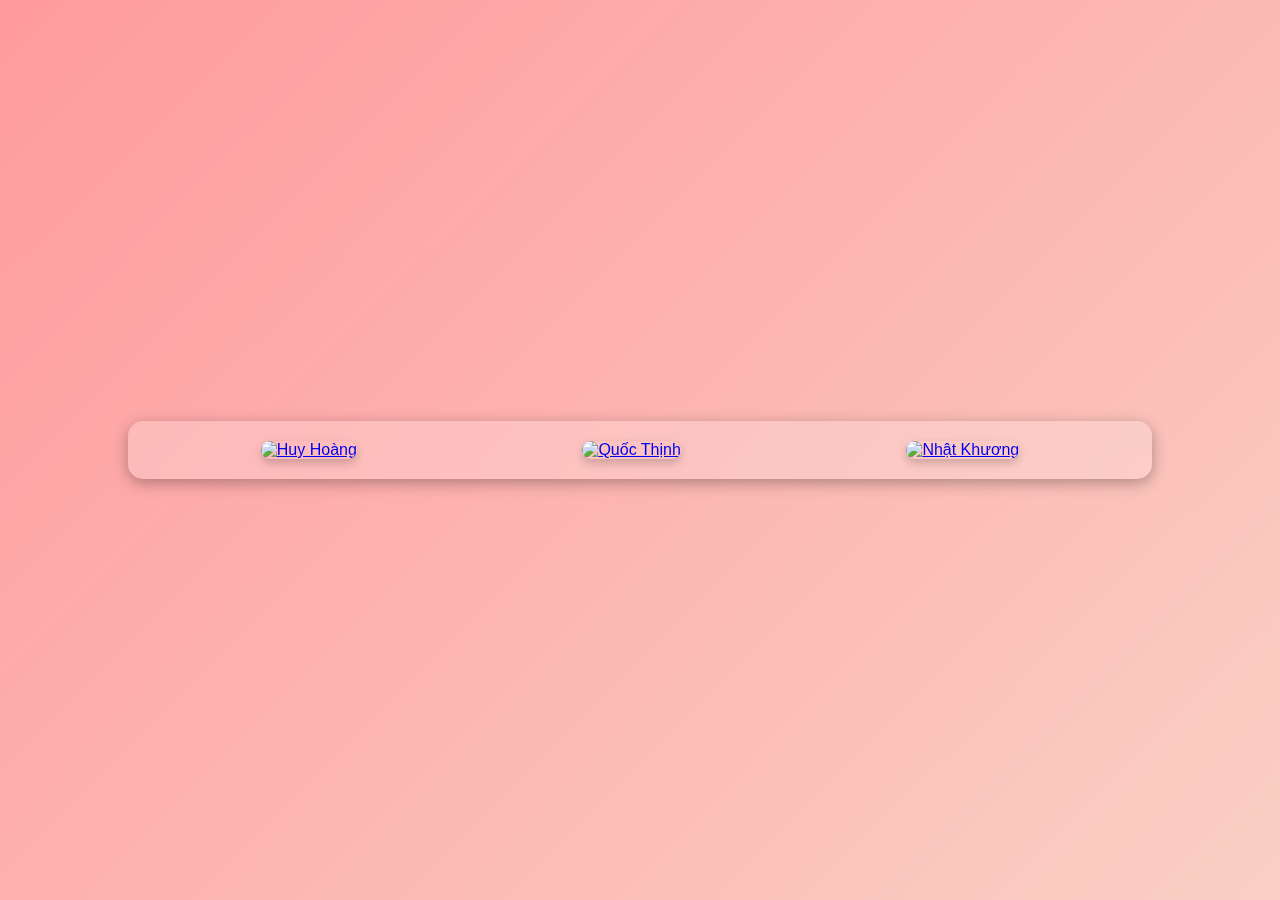
==== a/index.html @ 1bffc8d7 "Thinh tu" ====
<!DOCTYPE html>
<html lang="vi">
<head>
    <meta charset="UTF-8">
    <meta name="viewport" content="width=device-width, initial-scale=1.0">
    <title>Hình ảnh với đường link</title>
    <style>
        * {
            margin: 0;
            padding: 0;
            box-sizing: border-box;
            font-family: 'Poppins', sans-serif;
        }
        body {
            background: linear-gradient(135deg, #ff9a9e, #fad0c4);
            display: flex;
            justify-content: center;
            align-items: center;
            height: 100vh;
            overflow: hidden;
        }
        .container {
            display: flex;
            justify-content: space-around;
            align-items: center;
            width: 80%;
            padding: 20px;
            background: rgba(255, 255, 255, 0.2);
            border-radius: 15px;
            box-shadow: 0px 4px 15px rgba(0, 0, 0, 0.3);
            backdrop-filter: blur(15px);
            animation: fadeIn 1s ease-in-out;
        }
        @keyframes fadeIn {
            from { opacity: 0; transform: translateY(20px); }
            to { opacity: 1; transform: translateY(0); }
        }
        .container a img {
            width: 250px;
            height: 180px;
            object-fit: cover;
            border-radius: 15px;
            transition: transform 0.3s, box-shadow 0.3s, filter 0.3s;
            box-shadow: 0px 4px 10px rgba(0, 0, 0, 0.2);
        }
        .container a img:hover {
            transform: scale(1.1) rotate(3deg);
            box-shadow: 0px 10px 30px rgba(0, 0, 0, 0.5);
            filter: brightness(1.2);
        }
    </style>
</head>
<body>
    <div class="container">
        <a href="https://qthinhle.github.io/BT_NHOMS/" target="_blank">
            <img src="https://scontent.fsgn1-1.fna.fbcdn.net/v/t39.30808-6/480713940_2434695010223180_108872326069700137_n.jpg?_nc_cat=105&ccb=1-7&_nc_sid=6ee11a&_nc_eui2=AeH208gePlq0TlJmy7fgyuSwx0SE3P3EDynHRITc_cQPKT-rtm4f7ULQ8bpkw8FyLZggM1rhc6R9W1E-a2Racb44&_nc_ohc=nt8XIvgmPmcQ7kNvgEpB5u8&_nc_oc=AdgwUs9CpTYbAS-pF1-OS6s8vRQWJ5SwO9mtduEnlzCpvjZJfeSDTsSaPNEHO_16gTs&_nc_zt=23&_nc_ht=scontent.fsgn1-1.fna&_nc_gid=AxregjgygY-05MBSmreWkCQ&oh=00_AYHo9t4rY45Bak652egzgAS7qBrnRMk2YTiA9j0CKZB5vQ&oe=67D6EC98" alt="Huy Hoàng">
        </a>
        <a href="https://www.youtube.com" target="_blank">
            <img src="https://via.placeholder.com/250x180" alt="Quốc Thịnh">
        </a>
        <a href="https://www.facebook.com" target="_blank">
            <img src="https://via.placeholder.com/250x180" alt="Nhật Khương">
        </a>
    </div>
</body>
</html>
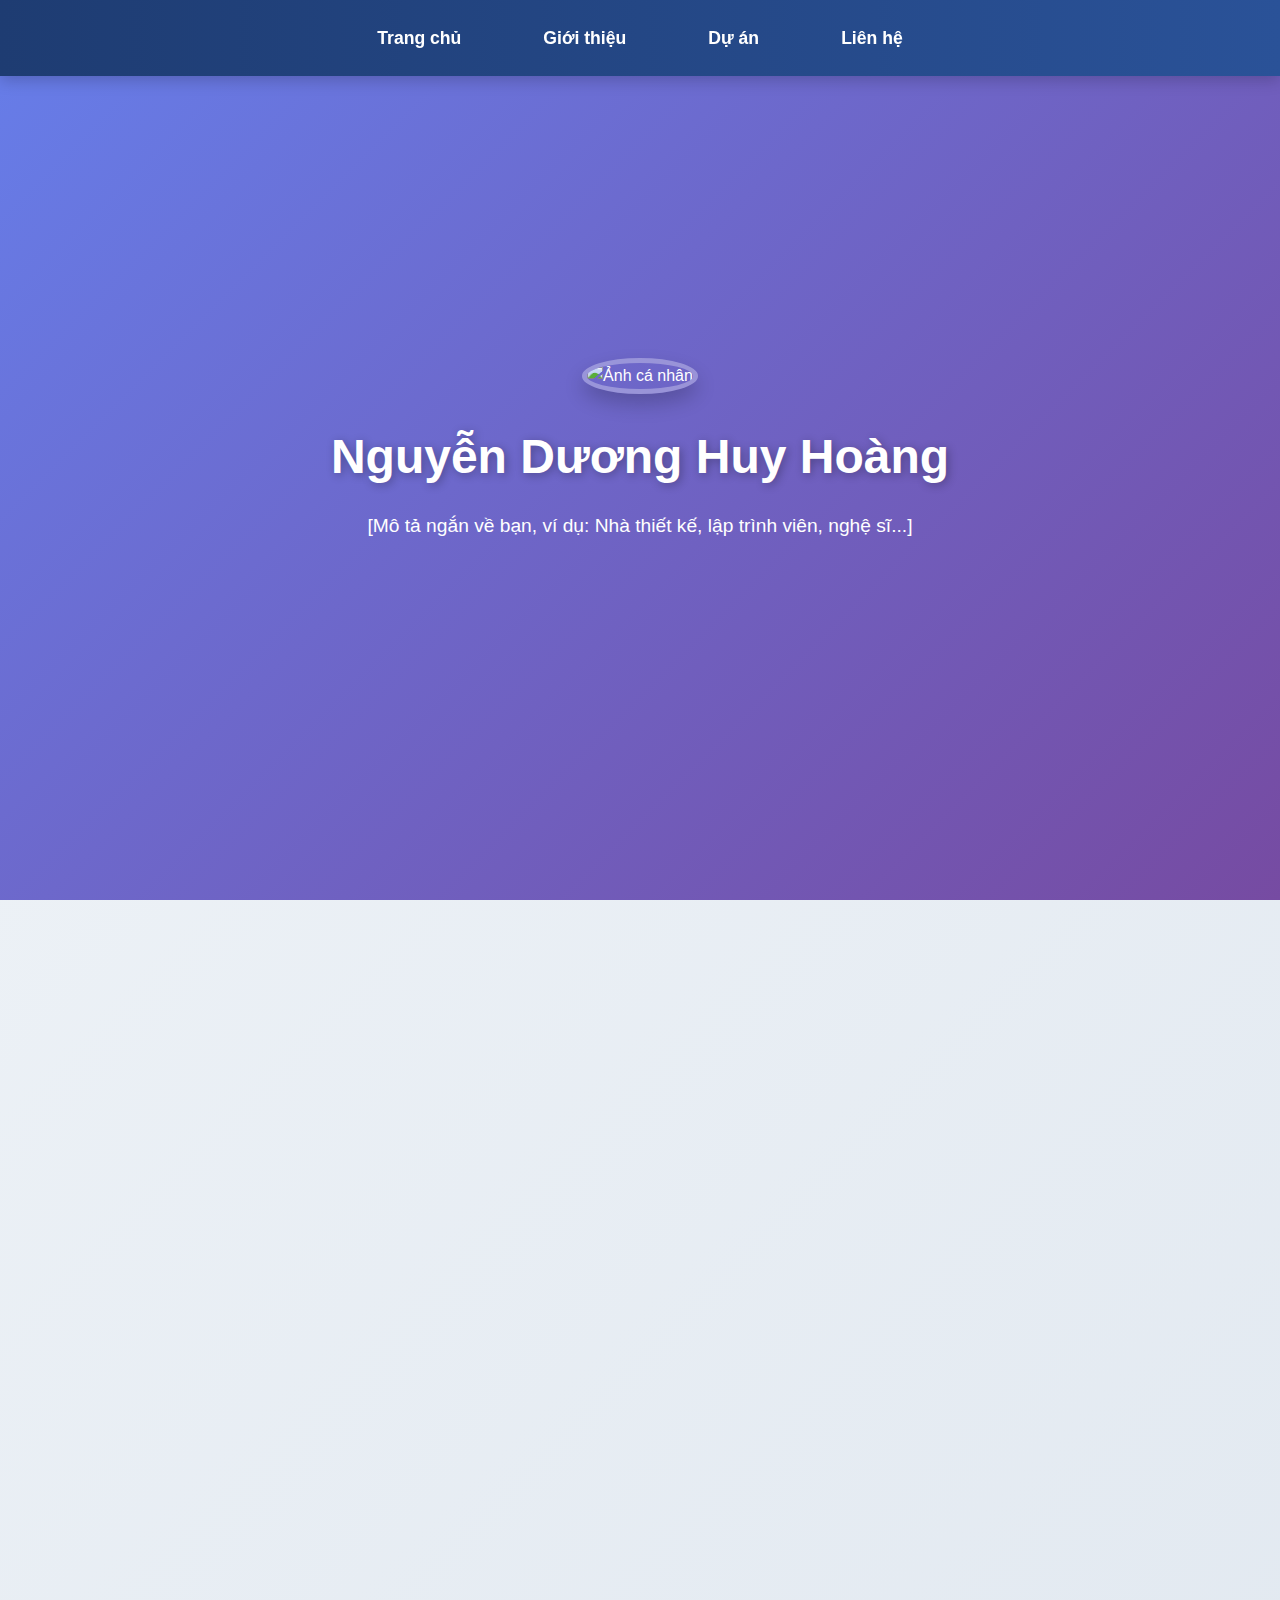
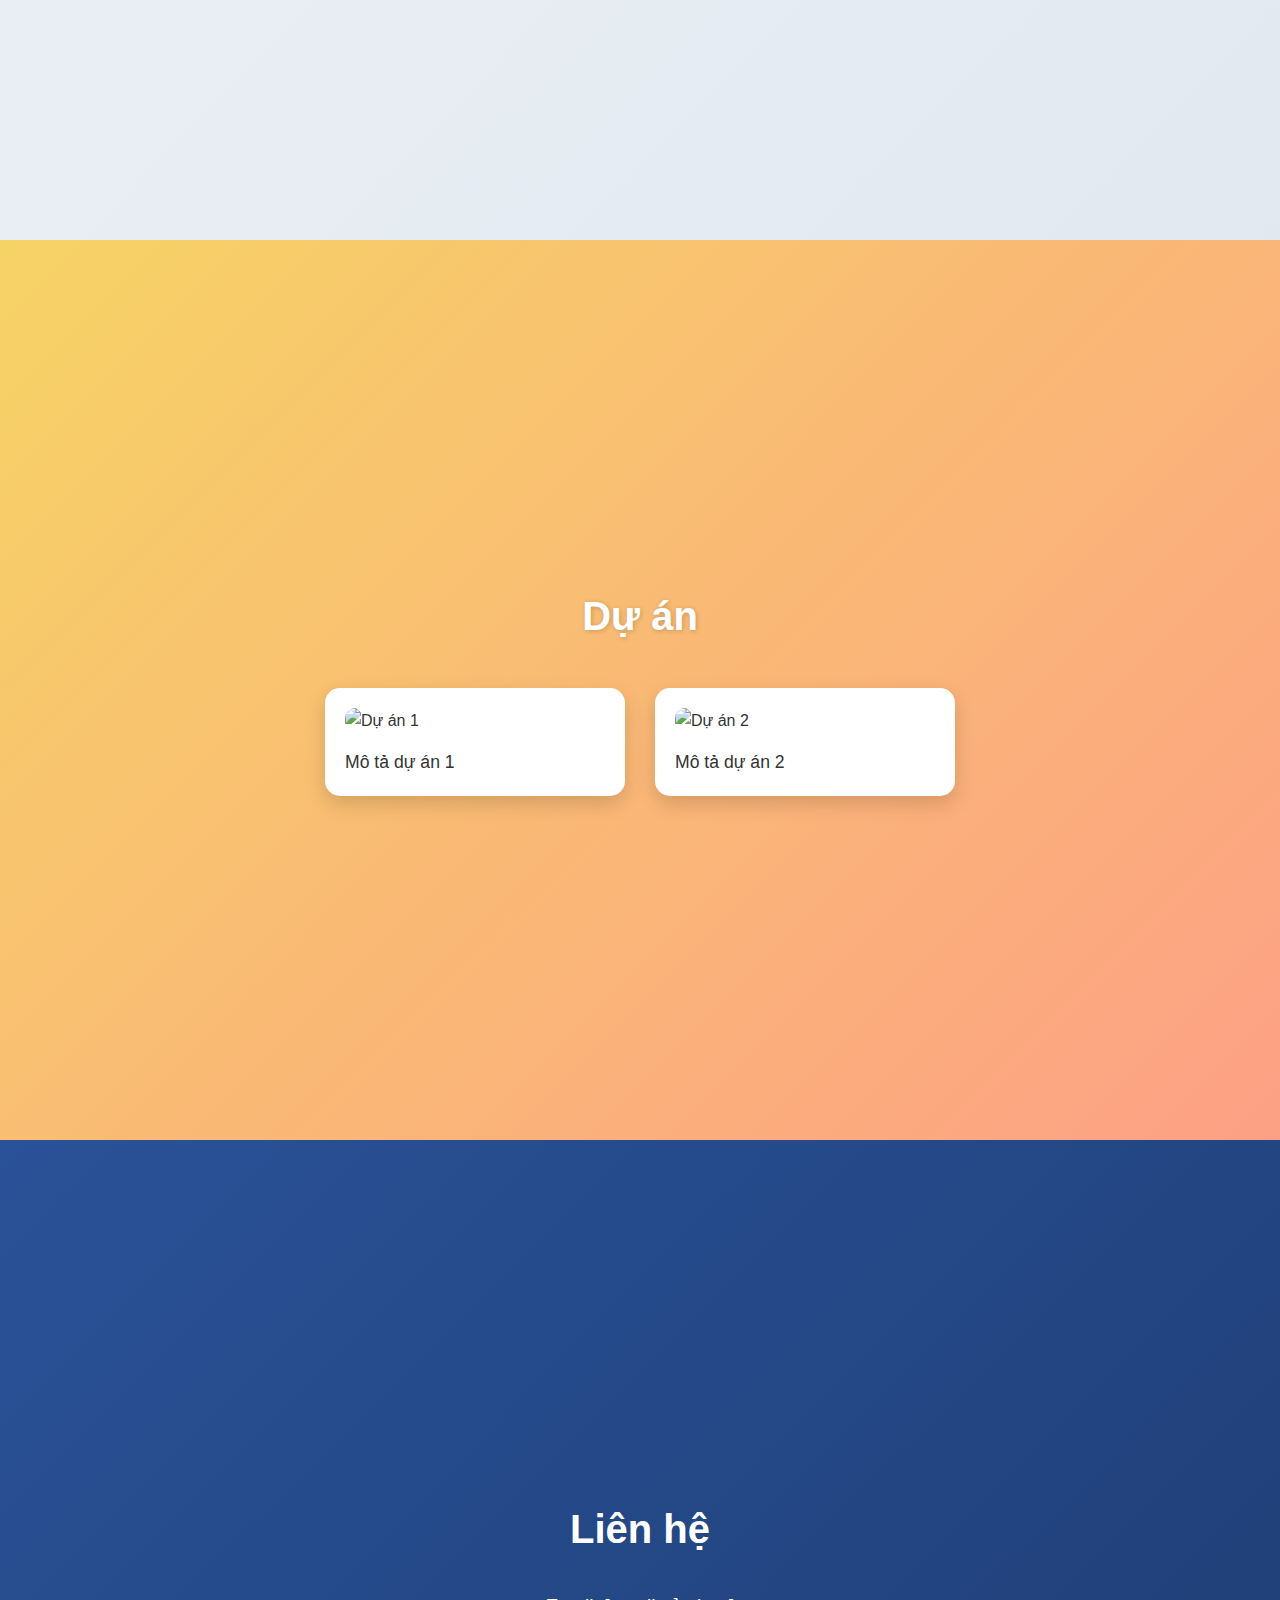
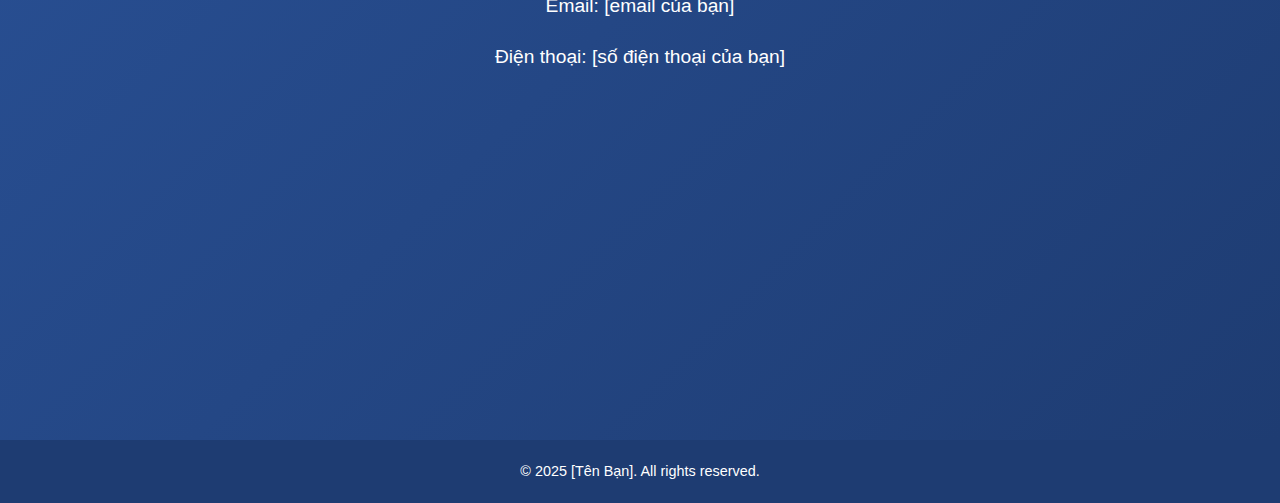
==== commit 29ef32b8: "Updated index.html, moved script.js and styles.css to /a, removed old files" ====
--- a/a/index.html
+++ b/a/index.html
@@ -3,64 +3,56 @@
 <head>
     <meta charset="UTF-8">
     <meta name="viewport" content="width=device-width, initial-scale=1.0">
-    <title>Hình ảnh với đường link</title>
-    <style>
-        * {
-            margin: 0;
-            padding: 0;
-            box-sizing: border-box;
-            font-family: 'Poppins', sans-serif;
-        }
-        body {
-            background: linear-gradient(135deg, #ff9a9e, #fad0c4);
-            display: flex;
-            justify-content: center;
-            align-items: center;
-            height: 100vh;
-            overflow: hidden;
-        }
-        .container {
-            display: flex;
-            justify-content: space-around;
-            align-items: center;
-            width: 80%;
-            padding: 20px;
-            background: rgba(255, 255, 255, 0.2);
-            border-radius: 15px;
-            box-shadow: 0px 4px 15px rgba(0, 0, 0, 0.3);
-            backdrop-filter: blur(15px);
-            animation: fadeIn 1s ease-in-out;
-        }
-        @keyframes fadeIn {
-            from { opacity: 0; transform: translateY(20px); }
-            to { opacity: 1; transform: translateY(0); }
-        }
-        .container a img {
-            width: 250px;
-            height: 180px;
-            object-fit: cover;
-            border-radius: 15px;
-            transition: transform 0.3s, box-shadow 0.3s, filter 0.3s;
-            box-shadow: 0px 4px 10px rgba(0, 0, 0, 0.2);
-        }
-        .container a img:hover {
-            transform: scale(1.1) rotate(3deg);
-            box-shadow: 0px 10px 30px rgba(0, 0, 0, 0.5);
-            filter: brightness(1.2);
-        }
-    </style>
+    <title>Nguyễn Dương Huy Hoàng</title>
+    <link rel="stylesheet" href="styles.css">
 </head>
 <body>
-    <div class="container">
-        <a href="https://qthinhle.github.io/BT_NHOMS/" target="_blank">
-            <img src="https://scontent.fsgn1-1.fna.fbcdn.net/v/t39.30808-6/480713940_2434695010223180_108872326069700137_n.jpg?_nc_cat=105&ccb=1-7&_nc_sid=6ee11a&_nc_eui2=AeH208gePlq0TlJmy7fgyuSwx0SE3P3EDynHRITc_cQPKT-rtm4f7ULQ8bpkw8FyLZggM1rhc6R9W1E-a2Racb44&_nc_ohc=nt8XIvgmPmcQ7kNvgEpB5u8&_nc_oc=AdgwUs9CpTYbAS-pF1-OS6s8vRQWJ5SwO9mtduEnlzCpvjZJfeSDTsSaPNEHO_16gTs&_nc_zt=23&_nc_ht=scontent.fsgn1-1.fna&_nc_gid=AxregjgygY-05MBSmreWkCQ&oh=00_AYHo9t4rY45Bak652egzgAS7qBrnRMk2YTiA9j0CKZB5vQ&oe=67D6EC98" alt="Huy Hoàng">
-        </a>
-        <a href="https://www.youtube.com" target="_blank">
-            <img src="https://via.placeholder.com/250x180" alt="Quốc Thịnh">
-        </a>
-        <a href="https://www.facebook.com" target="_blank">
-            <img src="https://via.placeholder.com/250x180" alt="Nhật Khương">
-        </a>
-    </div>
+    <header>
+        <nav>
+            <ul>
+                <li><a href="#home">Trang chủ</a></li>
+                <li><a href="#about">Giới thiệu</a></li>
+                <li><a href="#projects">Dự án</a></li>
+                <li><a href="#contact">Liên hệ</a></li>
+            </ul>
+        </nav>
+    </header>
+
+    <section id="home">
+        <div class="hero">
+            <img src="https://scontent.fsgn1-1.fna.fbcdn.net/v/t39.30808-6/480713940_2434695010223180_108872326069700137_n.jpg?_nc_cat=105&ccb=1-7&_nc_sid=6ee11a&_nc_eui2=AeH208gePlq0TlJmy7fgyuSwx0SE3P3EDynHRITc_cQPKT-rtm4f7ULQ8bpkw8FyLZggM1rhc6R9W1E-a2Racb44&_nc_ohc=nt8XIvgmPmcQ7kNvgEpB5u8&_nc_oc=AdgwUs9CpTYbAS-pF1-OS6s8vRQWJ5SwO9mtduEnlzCpvjZJfeSDTsSaPNEHO_16gTs&_nc_zt=23&_nc_ht=scontent.fsgn1-1.fna&_nc_gid=AxregjgygY-05MBSmreWkCQ&oh=00_AYHo9t4rY45Bak652egzgAS7qBrnRMk2YTiA9j0CKZB5vQ&oe=67D6EC98" alt="Ảnh cá nhân" class="profile-pic">
+            <h1>Nguyễn Dương Huy Hoàng</h1>
+            <p>[Mô tả ngắn về bạn, ví dụ: Nhà thiết kế, lập trình viên, nghệ sĩ...]</p>
+        </div>
+    </section>
+
+    <section id="about">
+        <h2>Giới thiệu</h2>
+        <p>[Viết một đoạn về bản thân, kỹ năng, kinh nghiệm hoặc sở thích của bạn.]</p>
+    </section>
+
+    <section id="projects">
+        <h2>Dự án</h2>
+        <div class="gallery">
+            <div class="project-item">
+                <img src="project1.jpg" alt="Dự án 1">
+                <p>Mô tả dự án 1</p>
+            </div>
+            <div class="project-item">
+                <img src="project2.jpg" alt="Dự án 2">
+                <p>Mô tả dự án 2</p>
+            </div>
+        </div>
+    </section>
+
+    <section id="contact">
+        <h2>Liên hệ</h2>
+        <p>Email: [email của bạn]</p>
+        <p>Điện thoại: [số điện thoại của bạn]</p>
+    </section>
+
+    <footer>
+        <p>&copy; 2025 [Tên Bạn]. All rights reserved.</p>
+    </footer>
 </body>
 </html>--- a/a/styles.css
+++ b/a/styles.css
@@ -0,0 +1,232 @@
+/* Reset cơ bản */
+* {
+    margin: 0;
+    padding: 0;
+    box-sizing: border-box;
+}
+
+body {
+    font-family: 'Poppins', sans-serif; /* Font hiện đại */
+    line-height: 1.6;
+    background: linear-gradient(135deg, #f0f4f8, #d9e2ec); /* Gradient nền nhẹ */
+    color: #333;
+    overflow-x: hidden;
+}
+
+/* Header */
+header {
+    background: linear-gradient(90deg, #1e3c72, #2a5298); /* Gradient xanh đậm */
+    color: #fff;
+    padding: 1.5rem 0;
+    position: fixed;
+    width: 100%;
+    top: 0;
+    z-index: 1000;
+    box-shadow: 0 4px 15px rgba(0, 0, 0, 0.2);
+    transition: background 0.3s ease;
+}
+
+nav ul {
+    list-style: none;
+    display: flex;
+    justify-content: center;
+    align-items: center;
+}
+
+nav ul li {
+    margin: 0 25px;
+}
+
+nav ul li a {
+    color: #fff;
+    text-decoration: none;
+    font-weight: 600;
+    font-size: 1.1rem;
+    padding: 8px 16px;
+    border-radius: 25px;
+    transition: all 0.3s ease;
+}
+
+nav ul li a:hover {
+    background: rgba(255, 255, 255, 0.2);
+    transform: translateY(-2px);
+}
+
+/* Section chung */
+section {
+    padding: 80px 20px;
+    min-height: 100vh;
+    display: flex;
+    flex-direction: column;
+    align-items: center;
+    justify-content: center;
+}
+
+/* Home Section */
+#home {
+    background: linear-gradient(135deg, #667eea, #764ba2); /* Gradient tím-xanh */
+    color: #fff;
+    position: relative;
+    overflow: hidden;
+}
+
+.hero {
+    text-align: center;
+    animation: fadeInUp 1s ease-out;
+}
+
+.hero .profile-pic {
+    width: 220px;
+    height: 220px;
+    border-radius: 50%;
+    object-fit: cover;
+    margin-bottom: 25px;
+    border: 5px solid rgba(255, 255, 255, 0.3);
+    box-shadow: 0 10px 20px rgba(0, 0, 0, 0.2);
+    transition: transform 0.5s ease;
+}
+
+.hero .profile-pic:hover {
+    transform: scale(1.05) rotate(5deg);
+}
+
+.hero h1 {
+    font-size: 3rem;
+    margin-bottom: 15px;
+    text-shadow: 2px 2px 10px rgba(0, 0, 0, 0.3);
+}
+
+.hero p {
+    font-size: 1.2rem;
+    max-width: 600px;
+    margin: 0 auto;
+}
+
+/* About Section */
+#about {
+    background: #fff;
+    border-radius: 20px;
+    box-shadow: 0 10px 30px rgba(0, 0, 0, 0.1);
+    max-width: 800px;
+    padding: 40px;
+    margin: 20px;
+    transform: translateY(20px);
+    opacity: 0;
+    animation: slideIn 0.8s ease forwards;
+}
+
+#about h2 {
+    font-size: 2.5rem;
+    color: #2a5298;
+    margin-bottom: 20px;
+}
+
+/* Projects Section */
+#projects {
+    background: linear-gradient(135deg, #f6d365, #fda085); /* Gradient vàng-cam */
+    color: #333;
+}
+
+#projects h2 {
+    font-size: 2.5rem;
+    margin-bottom: 40px;
+    color: #fff;
+    text-shadow: 1px 1px 5px rgba(0, 0, 0, 0.2);
+}
+
+.gallery {
+    display: grid;
+    grid-template-columns: repeat(auto-fit, minmax(300px, 1fr));
+    gap: 30px;
+    max-width: 1200px;
+    padding: 0 20px;
+}
+
+.project-item {
+    background: #fff;
+    padding: 20px;
+    border-radius: 15px;
+    box-shadow: 0 8px 20px rgba(0, 0, 0, 0.15);
+    transition: transform 0.3s ease, box-shadow 0.3s ease;
+}
+
+.project-item:hover {
+    transform: translateY(-10px);
+    box-shadow: 0 12px 25px rgba(0, 0, 0, 0.25);
+}
+
+.project-item img {
+    width: 100%;
+    height: 200px;
+    object-fit: cover;
+    border-radius: 10px;
+}
+
+.project-item p {
+    margin-top: 15px;
+    font-size: 1.1rem;
+}
+
+/* Contact Section */
+#contact {
+    background: linear-gradient(135deg, #2a5298, #1e3c72); /* Gradient xanh đậm */
+    color: #fff;
+}
+
+#contact h2 {
+    font-size: 2.5rem;
+    margin-bottom: 20px;
+}
+
+#contact p {
+    font-size: 1.2rem;
+    margin: 10px 0;
+}
+
+/* Footer */
+footer {
+    background: #1e3c72;
+    color: #fff;
+    text-align: center;
+    padding: 20px 0;
+    font-size: 0.9rem;
+}
+
+/* Animations */
+@keyframes fadeInUp {
+    from {
+        opacity: 0;
+        transform: translateY(50px);
+    }
+    to {
+        opacity: 1;
+        transform: translateY(0);
+    }
+}
+
+@keyframes slideIn {
+    to {
+        opacity: 1;
+        transform: translateY(0);
+    }
+}
+
+/* Responsive */
+@media (max-width: 768px) {
+    nav ul {
+        flex-direction: column;
+        padding: 10px 0;
+    }
+
+    nav ul li {
+        margin: 10px 0;
+    }
+
+    .hero h1 {
+        font-size: 2rem;
+    }
+
+    .gallery {
+        grid-template-columns: 1fr;
+    }
+}